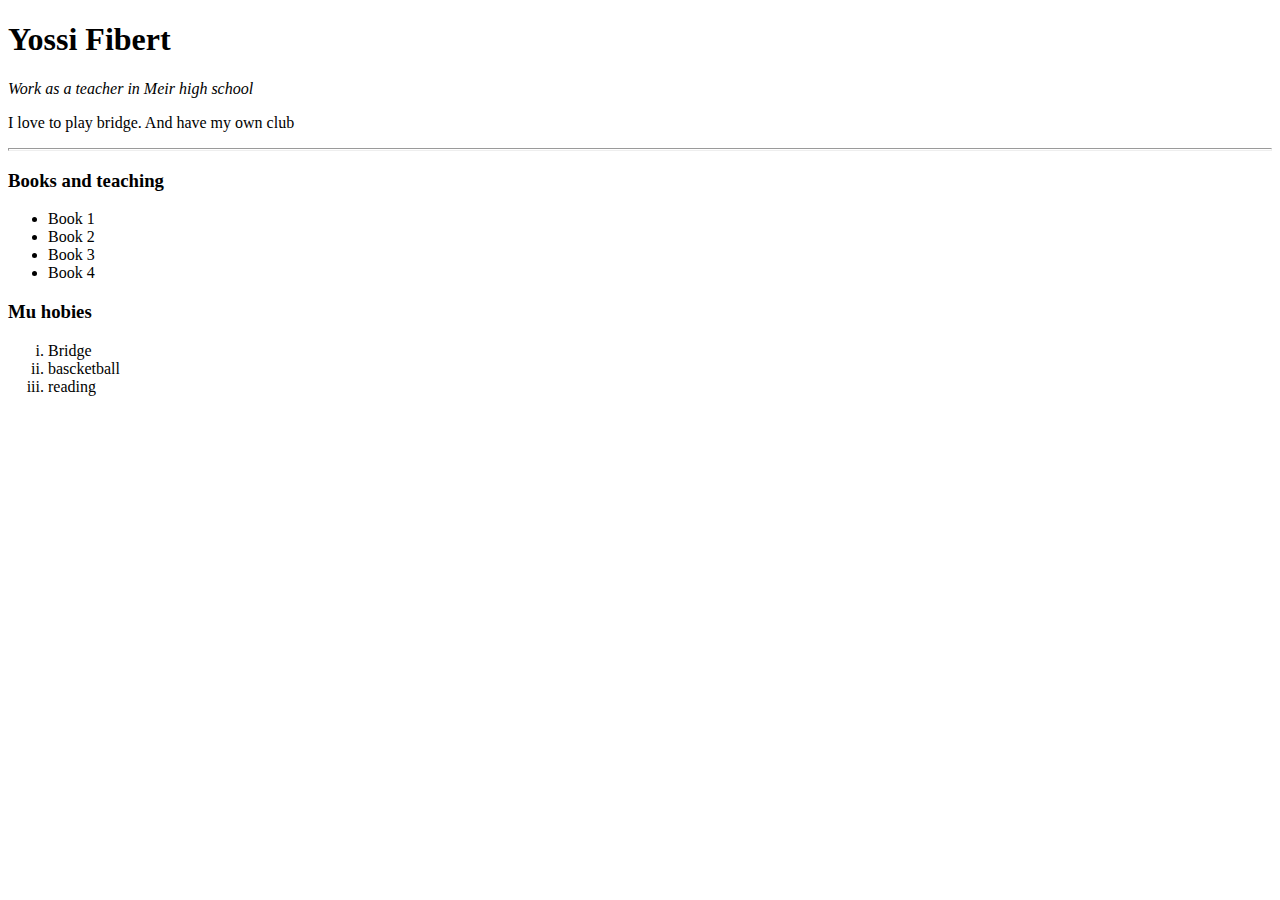
==== index.html @ 2c018b74 "Add files via upload" ====
<!DOCTYPE html>
<html lang="en" dir="ltr">

<head>
  <meta charset="utf-8">
  <title>💚</title>
</head>

<body>
  <h1>Yossi Fibert</h1>
  <p><em>Work as a teacher in Meir high school</em></p>
  <p>I love to play bridge. And have my own club</p>
</body>
<hr size="3">
<h3>Books and teaching</h3>
<ul>
  <li>Book 1 </li>
  <li>Book 2 </li>
  <li>Book 3</li>
  <li>Book 4</li>
</ul>
<h3>Mu hobies</h3>
<ol type="i">
<li>Bridge</li>
<li>bascketball</li>
<li> reading</li>
</ol>

</html>
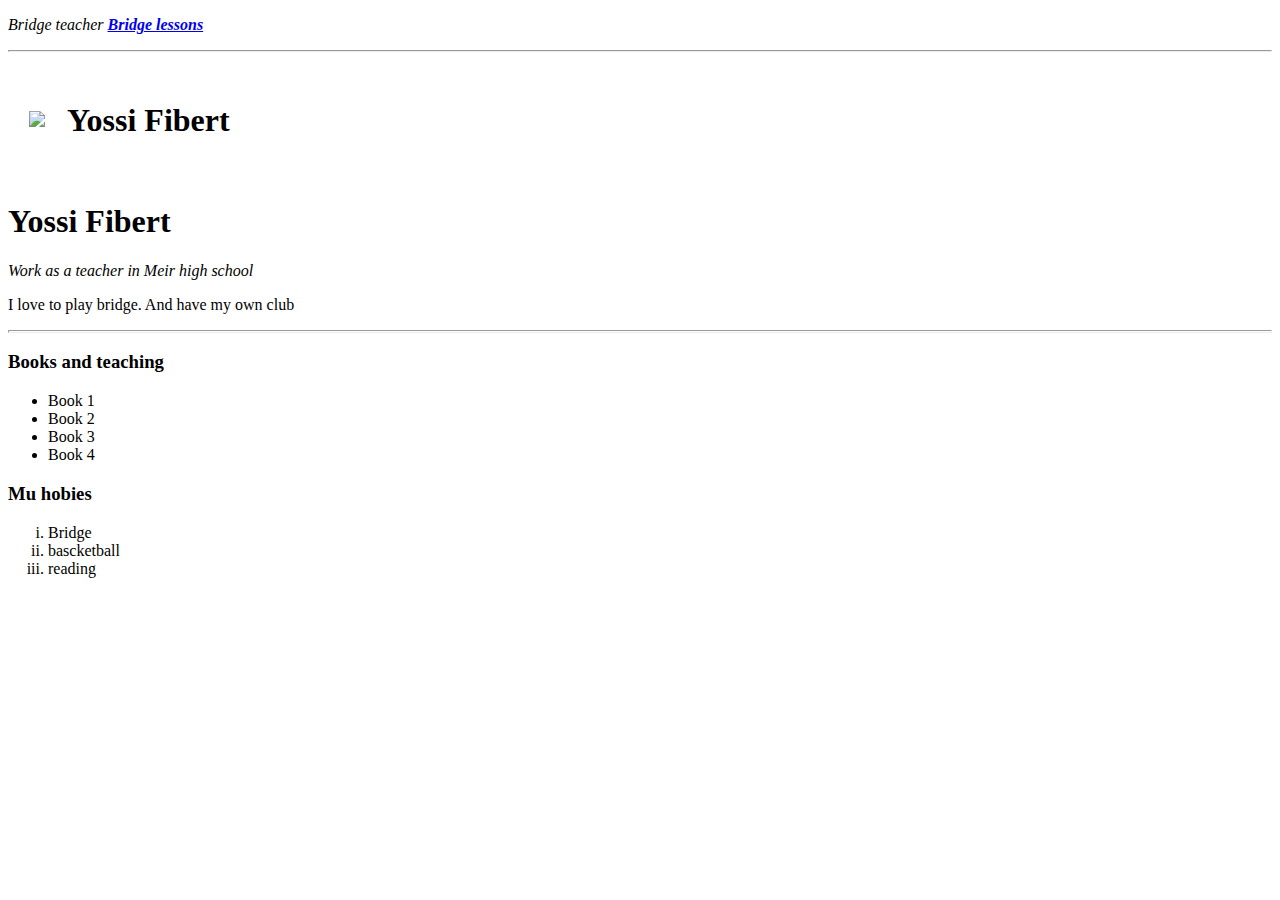
==== commit 0134352d: "Add files via upload" ====
--- a/index.html
+++ b/index.html
@@ -7,10 +7,18 @@
 </head>
 
 <body>
+  <table cellspacing="20">
+    <tr>
+      <td><img src=images/yossif.png/td>
+        <td><h1>Yossi Fibert</h1></td>
+        <p><em>Bridge teacher <strong><a href="http://www.bestbridge.co.il"> Bridge lessons</a></strong></em></p>
+    </tr>
+    <hr>
+  </table>
   <h1>Yossi Fibert</h1>
   <p><em>Work as a teacher in Meir high school</em></p>
   <p>I love to play bridge. And have my own club</p>
-</body>
+
 <hr size="3">
 <h3>Books and teaching</h3>
 <ul>
@@ -25,5 +33,5 @@
 <li>bascketball</li>
 <li> reading</li>
 </ol>
-
+</body>
 </html>
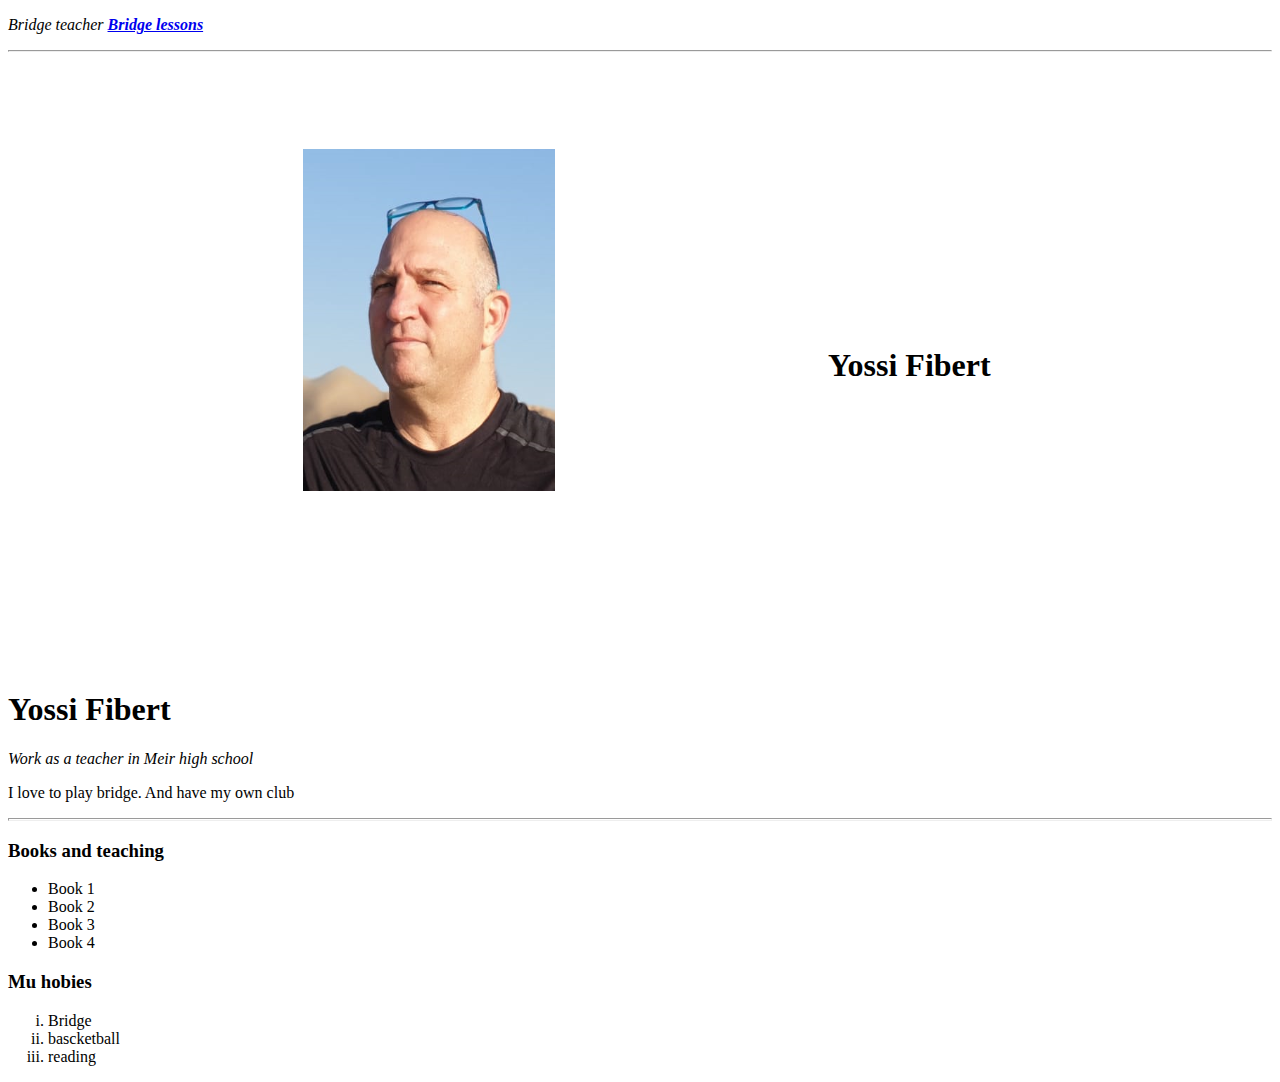
==== commit 5677ba54: "Add files via upload" ====
--- a/index.html
+++ b/index.html
@@ -9,7 +9,7 @@
 <body>
   <table cellspacing="20">
     <tr>
-      <td><img src=images/yossif.png/td>
+      <td><img src="images/yossif.png"</td>
         <td><h1>Yossi Fibert</h1></td>
         <p><em>Bridge teacher <strong><a href="http://www.bestbridge.co.il"> Bridge lessons</a></strong></em></p>
     </tr>
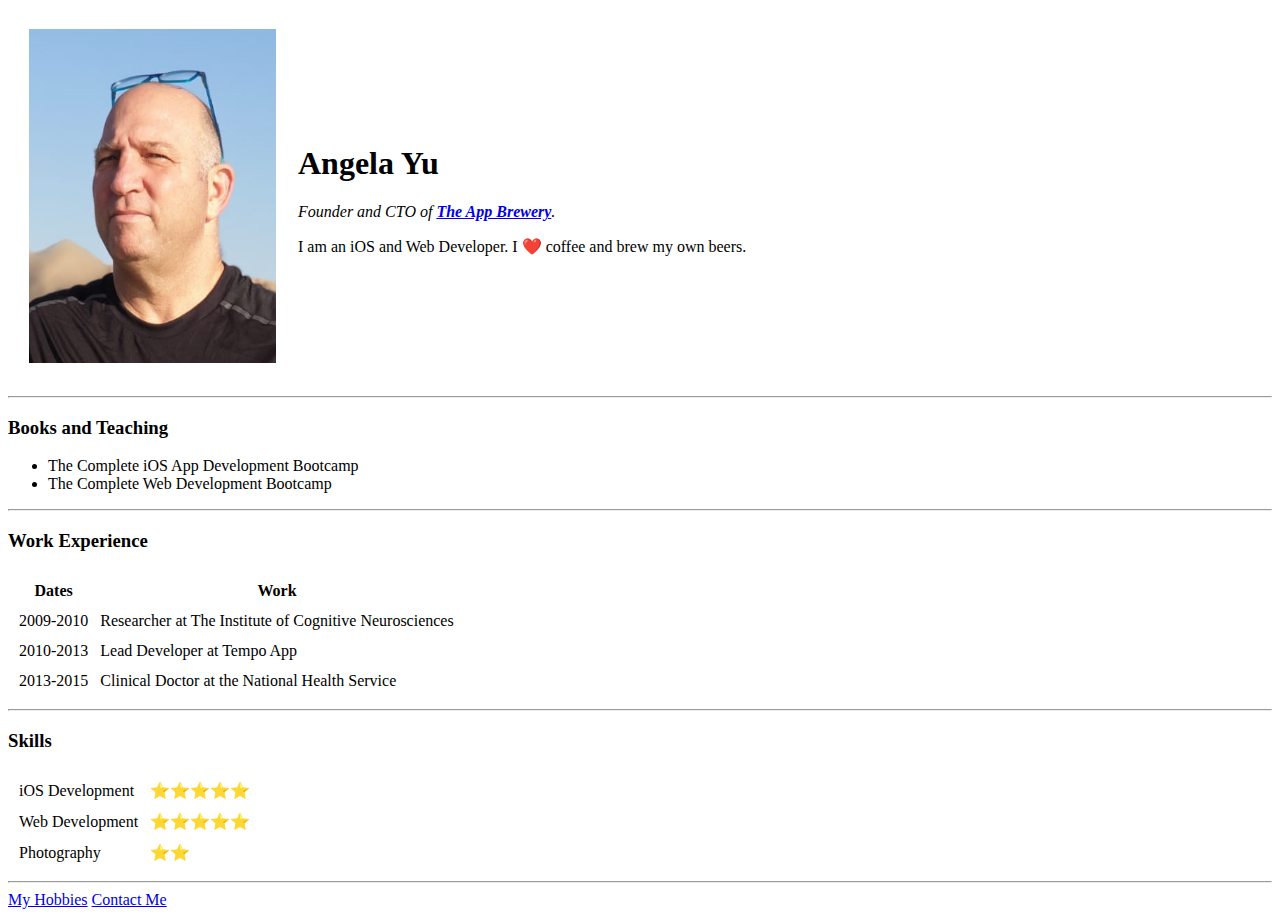
==== commit 039725ec: "initial commit" ====
--- a/index.html
+++ b/index.html
@@ -1,37 +1,68 @@
 <!DOCTYPE html>
-<html lang="en" dir="ltr">
+<html>
+  <head>
+    <meta charset="utf-8">
+    <title>Angela's Personal Site</title>
+    <link rel="stylesheet" href="css/styles.css">
+  </head>
 
-<head>
-  <meta charset="utf-8">
-  <title>💚</title>
-</head>
-
-<body>
-  <table cellspacing="20">
-    <tr>
-      <td><img src="images/yossif.png"</td>
-        <td><h1>Yossi Fibert</h1></td>
-        <p><em>Bridge teacher <strong><a href="http://www.bestbridge.co.il"> Bridge lessons</a></strong></em></p>
-    </tr>
+  <body >
+    <table cellspacing="20">
+      <tr>
+        <td><img src="images/yossif.png" alt="angela profile picture"></td>
+        <td><h1>Angela Yu</h1>
+        <p><em>Founder and CTO of <strong><a href="https://www.appbrewery.co/">The App Brewery</a></strong>.</em></p>
+        <p>I am an iOS and Web Developer. I ❤️ coffee and brew my own beers.</p></td>
+      </tr>
+    </table>
     <hr>
-  </table>
-  <h1>Yossi Fibert</h1>
-  <p><em>Work as a teacher in Meir high school</em></p>
-  <p>I love to play bridge. And have my own club</p>
-
-<hr size="3">
-<h3>Books and teaching</h3>
-<ul>
-  <li>Book 1 </li>
-  <li>Book 2 </li>
-  <li>Book 3</li>
-  <li>Book 4</li>
-</ul>
-<h3>Mu hobies</h3>
-<ol type="i">
-<li>Bridge</li>
-<li>bascketball</li>
-<li> reading</li>
-</ol>
-</body>
+    <h3>Books and Teaching</h3>
+    <ul>
+      <li>The Complete iOS App Development Bootcamp</li>
+      <li>The Complete Web Development Bootcamp</li>
+    </ul>
+    <hr>
+    <h3>Work Experience</h3>
+    <table cellspacing="10">
+      <thead>
+        <tr>
+          <th>Dates</th>
+          <th>Work</th>
+        </tr>
+      </thead>
+      <tbody>
+        <tr>
+          <td>2009-2010</td>
+          <td>Researcher at The Institute of Cognitive Neurosciences</td>
+        </tr>
+        <tr>
+          <td>2010-2013</td>
+          <td>Lead Developer at Tempo App</td>
+        </tr>
+        <tr>
+          <td>2013-2015</td>
+          <td>Clinical Doctor at the National Health Service</td>
+        </tr>
+      </tbody>
+    </table>
+    <hr>
+    <h3>Skills</h3>
+    <table cellspacing="10">
+      <tr>
+        <td>iOS Development</td>
+        <td>⭐️⭐️⭐️⭐️⭐️</td>
+      </tr>
+      <tr>
+        <td>Web Development</td>
+        <td>⭐️⭐️⭐️⭐️⭐️</td>
+      </tr>
+      <tr>
+        <td>Photography</td>
+        <td>⭐️⭐️</td>
+      </tr>
+    </table>
+    <hr>
+    <a href="hobbies.html">My Hobbies</a>
+    <a href="contact-me.html">Contact Me</a>
+  </body>
 </html>
